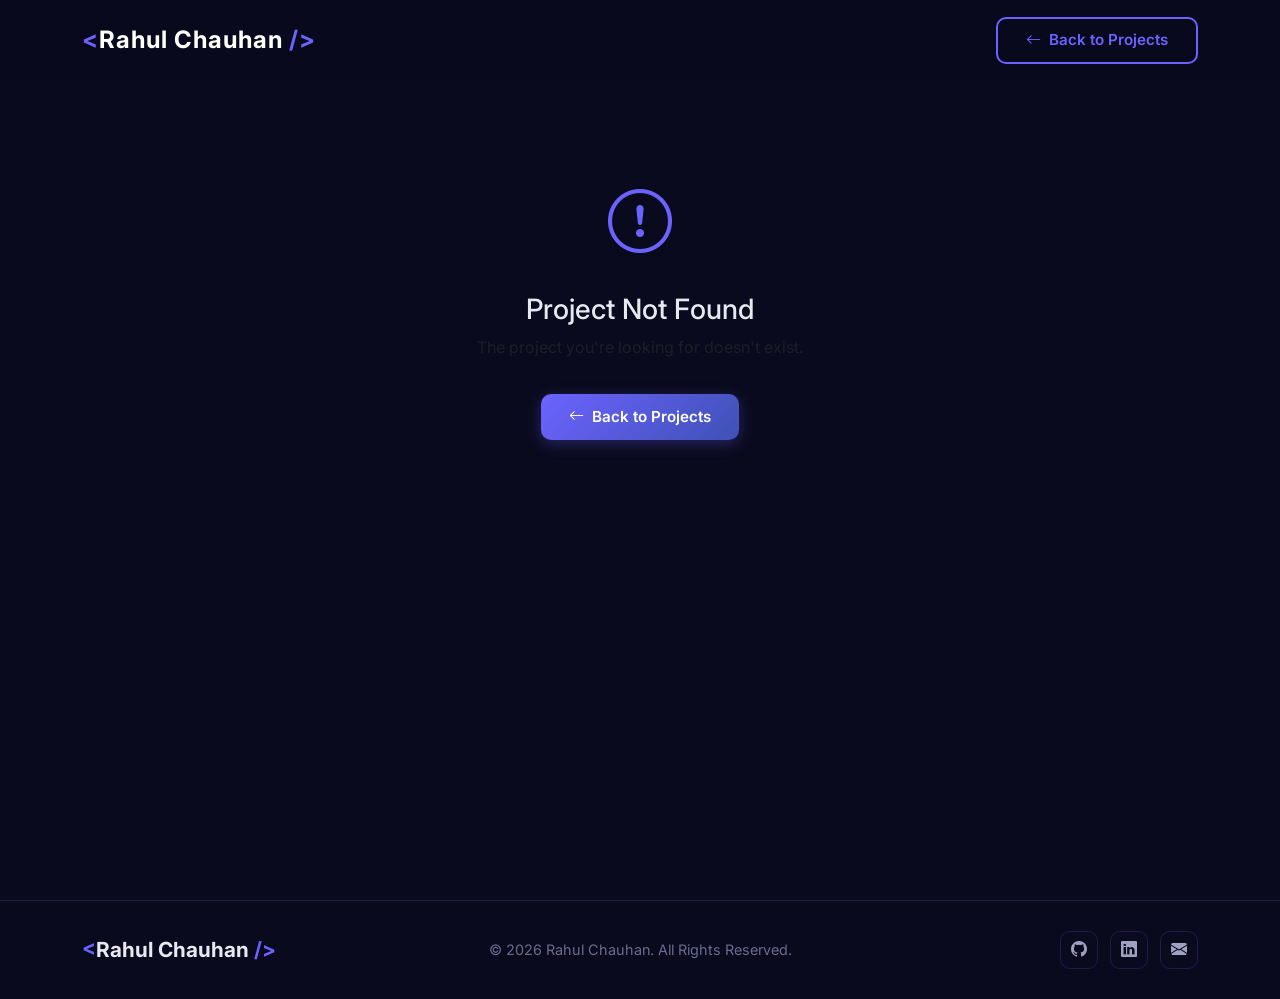
==== project.html @ f1830b11 "Initial commit: Personal portfolio website Full-stack portfolio with hero, about, skills, certificat" ====
<!DOCTYPE html>
<html lang="en">
<head>
    <meta charset="UTF-8">
    <meta name="viewport" content="width=device-width, initial-scale=1.0">
    <meta name="description" content="Project Details - Rahul's Portfolio">
    <title>Project Details | Rahul - Software Professional</title>

    <!-- Bootstrap 5 CSS -->
    <link href="https://cdn.jsdelivr.net/npm/bootstrap@5.3.3/dist/css/bootstrap.min.css" rel="stylesheet">
    <!-- Bootstrap Icons -->
    <link href="https://cdn.jsdelivr.net/npm/bootstrap-icons@1.11.3/font/bootstrap-icons.min.css" rel="stylesheet">
    <!-- Google Fonts -->
    <link href="https://fonts.googleapis.com/css2?family=Inter:wght@300;400;500;600;700;800&family=JetBrains+Mono:wght@400;500&display=swap" rel="stylesheet">
    <!-- AOS -->
    <link href="https://cdn.jsdelivr.net/npm/aos@2.3.4/dist/aos.css" rel="stylesheet">
    <!-- Custom CSS -->
    <link href="css/style.css" rel="stylesheet">
</head>
<body>

    <!-- ===================== NAVBAR ===================== -->
    <nav class="navbar navbar-expand-lg navbar-dark fixed-top" id="mainNav" style="background: rgba(10,10,30,0.95) !important;">
        <div class="container">
            <a class="navbar-brand fw-bold" href="index.html">
                <span class="brand-accent">&lt;</span>Rahul Chauhan<span class="brand-accent"> /&gt;</span>
            </a>
            <a href="index.html#projects" class="btn btn-outline-custom btn-sm ms-auto">
                <i class="bi bi-arrow-left me-2"></i>Back to Projects
            </a>
        </div>
    </nav>

    <!-- ===================== PROJECT DETAIL ===================== -->
    <section class="project-detail-section">
        <div class="container">
            <!-- Loading State -->
            <div id="projectLoading" class="text-center py-5">
                <div class="spinner-border text-primary" role="status">
                    <span class="visually-hidden">Loading...</span>
                </div>
                <p class="mt-3 text-muted">Loading project details...</p>
            </div>

            <!-- Project Content (hidden until loaded) -->
            <div id="projectContent" style="display: none;">
                <!-- Breadcrumb -->
                <nav aria-label="breadcrumb" class="mb-4" data-aos="fade-up">
                    <ol class="breadcrumb custom-breadcrumb">
                        <li class="breadcrumb-item"><a href="index.html">Home</a></li>
                        <li class="breadcrumb-item"><a href="index.html#projects">Projects</a></li>
                        <li class="breadcrumb-item active" id="breadcrumbTitle">Project Name</li>
                    </ol>
                </nav>

                <!-- Project Header -->
                <div class="project-detail-header" data-aos="fade-up">
                    <span class="project-detail-category" id="projectCategory">Category</span>
                    <h1 class="project-detail-title" id="projectTitle">Project Title</h1>
                    <p class="project-detail-short" id="projectShort">Short description</p>
                    <div class="project-detail-actions mt-4">
                        <a href="#" id="githubBtn" class="btn btn-primary-custom me-3" target="_blank" style="display:none;">
                            <i class="bi bi-github me-2"></i>View on GitHub
                        </a>
                        <a href="#" id="liveBtn" class="btn btn-success-custom me-3" target="_blank" style="display:none;">
                            <i class="bi bi-play-circle me-2"></i>Try Live Project
                        </a>
                        <a href="#" id="downloadBtn" class="btn btn-outline-custom" target="_blank" style="display:none;">
                            <i class="bi bi-download me-2"></i>Download Code
                        </a>
                        <a href="#" id="videoBtn" class="btn btn-video-custom" target="_blank" style="display:none;">
                            <i class="bi bi-play-circle me-2"></i>Watch Video
                        </a>
                    </div>
                </div>

                <!-- Project Image -->
                <div class="project-detail-image mt-5" data-aos="fade-up">
                    <img id="projectImage" src="" alt="Project Screenshot" class="img-fluid rounded-3">
                </div>

                <!-- Project Body -->
                <div class="row mt-5">
                    <!-- Main Content -->
                    <div class="col-lg-8" data-aos="fade-right">
                        <div class="project-detail-card">
                            <h3><i class="bi bi-info-circle me-2"></i>About This Project</h3>
                            <p id="projectDescription" class="mt-3">Full description goes here.</p>
                        </div>

                        <div class="project-detail-card mt-4">
                            <h3><i class="bi bi-diagram-3 me-2"></i>Architecture & Workflow</h3>
                            <p id="projectArchitecture" class="mt-3">Architecture description goes here.</p>
                        </div>

                        <!-- Screenshots Gallery -->
                        <div class="project-detail-card mt-4" id="screenshotsSection" style="display:none;">
                            <h3><i class="bi bi-images me-2"></i>Screenshots</h3>
                            <div class="row mt-3" id="screenshotsGrid">
                                <!-- Dynamically populated -->
                            </div>
                        </div>
                    </div>

                    <!-- Sidebar -->
                    <div class="col-lg-4" data-aos="fade-left">
                        <div class="project-detail-sidebar">
                            <h4><i class="bi bi-tools me-2"></i>Tech Stack</h4>
                            <div class="project-tech-list mt-3" id="projectTechStack">
                                <!-- Dynamically populated -->
                            </div>
                        </div>

                        <div class="project-detail-sidebar mt-4">
                            <h4><i class="bi bi-link-45deg me-2"></i>Quick Links</h4>
                            <div class="quick-links mt-3">
                                <a href="#" id="sideGithub" class="quick-link-item" target="_blank" style="display:none;">
                                    <i class="bi bi-github"></i> GitHub Repository
                                </a>
                                <a href="#" id="sideLive" class="quick-link-item" target="_blank" style="display:none;">
                                    <i class="bi bi-globe"></i> Live Demo
                                </a>
                                <a href="#" id="sideVideo" class="quick-link-item" target="_blank" style="display:none;">
                                    <i class="bi bi-play-circle"></i> Watch Video
                                </a>
                                <a href="index.html#projects" class="quick-link-item">
                                    <i class="bi bi-grid"></i> All Projects
                                </a>
                                <a href="index.html#contact" class="quick-link-item">
                                    <i class="bi bi-chat-dots"></i> Discuss This Project
                                </a>
                            </div>
                        </div>
                    </div>
                </div>
            </div>

            <!-- Not Found State -->
            <div id="projectNotFound" style="display: none;" class="text-center py-5">
                <i class="bi bi-exclamation-circle" style="font-size: 4rem; color: var(--accent-color);"></i>
                <h3 class="mt-3">Project Not Found</h3>
                <p class="text-muted">The project you're looking for doesn't exist.</p>
                <a href="index.html#projects" class="btn btn-primary-custom mt-3">
                    <i class="bi bi-arrow-left me-2"></i>Back to Projects
                </a>
            </div>
        </div>
    </section>

    <!-- ===================== FOOTER ===================== -->
    <footer class="footer-section">
        <div class="container">
            <div class="row align-items-center">
                <div class="col-md-4">
                    <a class="footer-brand" href="index.html">
                        <span class="brand-accent">&lt;</span>Rahul Chauhan<span class="brand-accent"> /&gt;</span>
                    </a>
                </div>
                <div class="col-md-4 text-center">
                    <p class="footer-text mb-0">&copy; 2026 Rahul Chauhan. All Rights Reserved.</p>
                </div>
                <div class="col-md-4 text-md-end">
                    <div class="footer-socials">
                        <a href="https://github.com/selftaughtrahul" target="_blank" aria-label="GitHub"><i class="bi bi-github"></i></a>
                        <a href="https://www.linkedin.com/in/rahul-chauhan-it/" target="_blank" aria-label="LinkedIn"><i class="bi bi-linkedin"></i></a>
                        <a href="mailto:rahulkmch22@gmail.com" aria-label="Email"><i class="bi bi-envelope-fill"></i></a>
                    </div>
                </div>
            </div>
        </div>
    </footer>

    <!-- Bootstrap JS -->
    <script src="https://cdn.jsdelivr.net/npm/bootstrap@5.3.3/dist/js/bootstrap.bundle.min.js"></script>
    <!-- AOS JS -->
    <script src="https://cdn.jsdelivr.net/npm/aos@2.3.4/dist/aos.js"></script>
    <!-- Portfolio Data -->
    <script src="data/portfolio-data.js"></script>
    <!-- Custom JS -->
    <script src="js/project-detail.js"></script>
</body>
</html>
---- css/style.css ----
/* ===================== CSS VARIABLES ===================== */
:root {
    --bg-primary: #0a0a1e;
    --bg-secondary: #0f0f2e;
    --bg-card: #161640;
    --bg-card-hover: #1c1c50;
    --text-primary: #e8e8f0;
    --text-secondary: #a0a0c0;
    --text-muted: #6b6b8d;
    --accent-color: #6c63ff;
    --accent-hover: #5a52e0;
    --accent-light: rgba(108, 99, 255, 0.15);
    --accent-glow: rgba(108, 99, 255, 0.4);
    --success-color: #00c853;
    --gradient-primary: linear-gradient(135deg, #6c63ff 0%, #3f51b5 100%);
    --gradient-card: linear-gradient(145deg, #161640 0%, #1a1a4e 100%);
    --border-color: rgba(108, 99, 255, 0.2);
    --shadow-card: 0 8px 32px rgba(0, 0, 0, 0.3);
    --shadow-hover: 0 12px 48px rgba(108, 99, 255, 0.2);
    --font-primary: 'Inter', sans-serif;
    --font-mono: 'JetBrains Mono', monospace;
    --transition: all 0.3s cubic-bezier(0.4, 0, 0.2, 1);
}

/* ===================== BASE STYLES ===================== */
* {
    margin: 0;
    padding: 0;
    box-sizing: border-box;
}

html {
    scroll-behavior: smooth;
    scroll-padding-top: 80px;
}

body {
    font-family: var(--font-primary);
    background-color: var(--bg-primary);
    color: var(--text-primary);
    line-height: 1.7;
    overflow-x: hidden;
}

a {
    color: var(--accent-color);
    text-decoration: none;
    transition: var(--transition);
}

a:hover {
    color: var(--accent-hover);
}

::selection {
    background: var(--accent-color);
    color: #fff;
}

::-webkit-scrollbar {
    width: 8px;
}

::-webkit-scrollbar-track {
    background: var(--bg-primary);
}

::-webkit-scrollbar-thumb {
    background: var(--accent-color);
    border-radius: 4px;
}

/* ===================== NAVBAR ===================== */
#mainNav {
    padding: 15px 0;
    transition: var(--transition);
    background: transparent;
    backdrop-filter: blur(0px);
}

#mainNav.scrolled {
    background: rgba(10, 10, 30, 0.95) !important;
    backdrop-filter: blur(20px);
    padding: 10px 0;
    box-shadow: 0 4px 30px rgba(0, 0, 0, 0.3);
}

.navbar-brand {
    font-size: 1.5rem;
    letter-spacing: 1px;
}

.brand-accent {
    color: var(--accent-color);
}

.nav-link {
    color: var(--text-secondary) !important;
    font-weight: 500;
    font-size: 0.95rem;
    padding: 8px 16px !important;
    margin: 0 2px;
    border-radius: 8px;
    transition: var(--transition);
    position: relative;
}

.nav-link:hover,
.nav-link.active {
    color: var(--accent-color) !important;
    background: var(--accent-light);
}

.navbar-toggler {
    padding: 8px;
}

.navbar-toggler:focus {
    box-shadow: none;
}

/* ===================== HERO SECTION ===================== */
.hero-section {
    min-height: 100vh;
    position: relative;
    background: var(--bg-primary);
    overflow: hidden;
    padding-top: 80px;
}

.hero-section::before {
    content: '';
    position: absolute;
    top: -50%;
    right: -30%;
    width: 80%;
    height: 150%;
    background: radial-gradient(ellipse, rgba(108, 99, 255, 0.08) 0%, transparent 70%);
    pointer-events: none;
}

.hero-section::after {
    content: '';
    position: absolute;
    bottom: -30%;
    left: -20%;
    width: 60%;
    height: 100%;
    background: radial-gradient(ellipse, rgba(63, 81, 181, 0.06) 0%, transparent 70%);
    pointer-events: none;
}

/* Profile Picture */
.hero-profile-pic {
    width: 180px;
    height: 180px;
    margin: 0 auto;
    border-radius: 50%;
    padding: 4px;
    background: var(--gradient-primary);
    box-shadow: 0 0 30px rgba(108, 99, 255, 0.3), 0 0 60px rgba(108, 99, 255, 0.1);
    animation: profileGlow 3s ease-in-out infinite alternate;
}

.hero-profile-pic img {
    width: 100%;
    height: 100%;
    border-radius: 50%;
    object-fit: cover;
    border: 3px solid var(--bg-primary);
    display: block;
}

@keyframes profileGlow {
    0% { box-shadow: 0 0 20px rgba(108, 99, 255, 0.3), 0 0 40px rgba(108, 99, 255, 0.1); }
    100% { box-shadow: 0 0 30px rgba(108, 99, 255, 0.5), 0 0 60px rgba(108, 99, 255, 0.2); }
}

.hero-greeting {
    font-size: 1.1rem;
    color: var(--accent-color);
    font-weight: 500;
    letter-spacing: 2px;
    text-transform: uppercase;
    margin-bottom: 8px;
}

.hero-name {
    font-size: clamp(2.5rem, 6vw, 4.5rem);
    font-weight: 800;
    background: linear-gradient(135deg, #fff 0%, #c0c0e0 100%);
    -webkit-background-clip: text;
    -webkit-text-fill-color: transparent;
    background-clip: text;
    line-height: 1.1;
    margin-bottom: 16px;
}

.hero-titles {
    font-size: 1.3rem;
    color: var(--text-secondary);
    display: flex;
    align-items: center;
    flex-wrap: wrap;
}

.hero-title-dynamic {
    color: var(--accent-color);
    font-weight: 600;
    min-width: 10px;
}

.typing-cursor {
    color: var(--accent-color);
    animation: blink 1s infinite;
    font-weight: 300;
    margin-left: 2px;
}

@keyframes blink {
    0%, 100% { opacity: 1; }
    50% { opacity: 0; }
}

.hero-description {
    font-size: 1.05rem;
    color: var(--text-secondary);
    max-width: 550px;
    line-height: 1.8;
}

/* Buttons */
.btn-primary-custom {
    background: var(--gradient-primary);
    border: none;
    color: #fff;
    padding: 12px 28px;
    border-radius: 10px;
    font-weight: 600;
    font-size: 0.95rem;
    transition: var(--transition);
    box-shadow: 0 4px 15px rgba(108, 99, 255, 0.3);
}

.btn-primary-custom:hover {
    transform: translateY(-2px);
    box-shadow: 0 8px 25px rgba(108, 99, 255, 0.4);
    color: #fff;
}

.btn-success-custom {
    background: linear-gradient(135deg, #00c853 0%, #00a844 100%);
    border: none;
    color: #fff;
    padding: 12px 28px;
    border-radius: 10px;
    font-weight: 600;
    font-size: 0.95rem;
    transition: var(--transition);
    box-shadow: 0 4px 15px rgba(0, 200, 83, 0.3);
}

.btn-success-custom:hover {
    transform: translateY(-2px);
    box-shadow: 0 8px 25px rgba(0, 200, 83, 0.4);
    color: #fff;
}

.btn-outline-custom {
    border: 2px solid var(--accent-color);
    color: var(--accent-color);
    padding: 10px 28px;
    border-radius: 10px;
    font-weight: 600;
    font-size: 0.95rem;
    transition: var(--transition);
    background: transparent;
}

.btn-outline-custom:hover {
    background: var(--accent-color);
    color: #fff;
    transform: translateY(-2px);
}

.btn-video-custom {
    background: linear-gradient(135deg, #ff0044 0%, #cc0036 100%);
    border: none;
    color: #fff;
    padding: 12px 28px;
    border-radius: 10px;
    font-weight: 600;
    font-size: 0.95rem;
    transition: var(--transition);
    box-shadow: 0 4px 15px rgba(255, 0, 68, 0.3);
}

.btn-video-custom:hover {
    transform: translateY(-2px);
    box-shadow: 0 8px 25px rgba(255, 0, 68, 0.4);
    color: #fff;
}

/* Social Icons */
.hero-socials {
    display: flex;
    gap: 12px;
}

.social-icon {
    width: 42px;
    height: 42px;
    border-radius: 10px;
    border: 1px solid var(--border-color);
    display: flex;
    align-items: center;
    justify-content: center;
    color: var(--text-secondary);
    font-size: 1.1rem;
    transition: var(--transition);
}

.social-icon:hover {
    background: var(--accent-color);
    border-color: var(--accent-color);
    color: #fff;
    transform: translateY(-3px);
}

/* Code Window Illustration */
.hero-illustration {
    perspective: 1000px;
}

.code-window {
    background: var(--bg-secondary);
    border-radius: 12px;
    border: 1px solid var(--border-color);
    overflow: hidden;
    box-shadow: var(--shadow-card);
    text-align: left;
    transform: rotateY(-5deg) rotateX(2deg);
    transition: var(--transition);
}

.code-window:hover {
    transform: rotateY(0deg) rotateX(0deg);
    box-shadow: var(--shadow-hover);
}

.code-header {
    background: rgba(255, 255, 255, 0.05);
    padding: 12px 16px;
    display: flex;
    align-items: center;
    gap: 8px;
    border-bottom: 1px solid var(--border-color);
}

.dot {
    width: 12px;
    height: 12px;
    border-radius: 50%;
}

.dot.red { background: #ff5f57; }
.dot.yellow { background: #febc2e; }
.dot.green { background: #28c840; }

.code-filename {
    color: var(--text-muted);
    font-family: var(--font-mono);
    font-size: 0.8rem;
    margin-left: 8px;
}

.code-body {
    padding: 20px;
    margin: 0;
    font-family: var(--font-mono);
    font-size: 0.85rem;
    line-height: 1.8;
    background: transparent;
    border: none;
    color: var(--text-primary);
    overflow-x: auto;
}

.code-keyword { color: #c792ea; }
.code-class { color: #ffcb6b; }
.code-func { color: #82aaff; }
.code-str { color: #c3e88d; }

/* ===================== SECTION COMMON ===================== */
.section-padding {
    padding: 100px 0;
}

.bg-dark-alt {
    background: var(--bg-secondary);
}

.section-header {
    margin-bottom: 20px;
}

.section-title {
    font-size: 2.2rem;
    font-weight: 700;
    position: relative;
    display: inline-block;
}

.section-divider {
    width: 60px;
    height: 4px;
    background: var(--gradient-primary);
    border-radius: 2px;
    margin: 16px auto 0;
}

.section-subtitle {
    color: var(--text-secondary);
    margin-top: 16px;
    font-size: 1.05rem;
}

/* ===================== ABOUT SECTION ===================== */
.about-stats-grid {
    display: grid;
    grid-template-columns: repeat(2, 1fr);
    gap: 20px;
}

.stat-card {
    background: var(--gradient-card);
    border: 1px solid var(--border-color);
    border-radius: 16px;
    padding: 30px 20px;
    text-align: center;
    transition: var(--transition);
}

.stat-card:hover {
    transform: translateY(-5px);
    box-shadow: var(--shadow-hover);
    border-color: var(--accent-color);
}

.stat-icon {
    font-size: 1.8rem;
    color: var(--accent-color);
    margin-bottom: 12px;
}

.stat-number {
    font-size: 2.5rem;
    font-weight: 800;
    color: #fff;
    margin-bottom: 4px;
}

.stat-label {
    color: var(--text-muted);
    font-size: 0.9rem;
    font-weight: 500;
}

.about-subtitle {
    font-size: 1.5rem;
    font-weight: 700;
    margin-bottom: 20px;
    color: #fff;
}

.about-text {
    color: var(--text-secondary);
    font-size: 1rem;
    margin-bottom: 16px;
}

.about-highlights {
    display: grid;
    grid-template-columns: repeat(2, 1fr);
    gap: 12px;
}

.highlight-item {
    color: var(--text-secondary);
    font-size: 0.95rem;
    display: flex;
    align-items: center;
    gap: 8px;
}

.highlight-item i {
    color: var(--accent-color);
    font-size: 1rem;
}

/* ===================== SKILLS SECTION ===================== */
.skill-category-card {
    background: var(--gradient-card);
    border: 1px solid var(--border-color);
    border-radius: 16px;
    padding: 30px;
    text-align: center;
    height: 100%;
    transition: var(--transition);
}

.skill-category-card:hover {
    transform: translateY(-5px);
    box-shadow: var(--shadow-hover);
    border-color: var(--accent-color);
}

.skill-category-icon {
    width: 60px;
    height: 60px;
    background: var(--accent-light);
    border-radius: 14px;
    display: flex;
    align-items: center;
    justify-content: center;
    font-size: 1.5rem;
    color: var(--accent-color);
    margin: 0 auto 16px;
}

.skill-category-title {
    font-size: 1.1rem;
    font-weight: 600;
    margin-bottom: 16px;
}

.skill-tags {
    display: flex;
    flex-wrap: wrap;
    gap: 8px;
    justify-content: center;
}

.skill-tag {
    background: rgba(108, 99, 255, 0.1);
    border: 1px solid rgba(108, 99, 255, 0.2);
    color: var(--accent-color);
    padding: 4px 14px;
    border-radius: 20px;
    font-size: 0.82rem;
    font-weight: 500;
    transition: var(--transition);
}

.skill-tag:hover {
    background: var(--accent-color);
    color: #fff;
}

/* Skill Progress */
.skill-progress-item {
    margin-bottom: 24px;
}

.skill-progress-header {
    display: flex;
    justify-content: space-between;
    margin-bottom: 8px;
    font-weight: 500;
    font-size: 0.95rem;
}

.progress {
    height: 8px;
    background: rgba(108, 99, 255, 0.1);
    border-radius: 4px;
    overflow: hidden;
}

.progress-bar {
    background: var(--gradient-primary);
    border-radius: 4px;
    transition: width 1.5s ease-in-out;
}

/* ===================== PROJECTS SECTION ===================== */
.project-filters {
    display: flex;
    flex-wrap: wrap;
    gap: 10px;
    justify-content: center;
}

.filter-btn {
    background: transparent;
    border: 1px solid var(--border-color);
    color: var(--text-secondary);
    padding: 8px 22px;
    border-radius: 25px;
    font-size: 0.9rem;
    font-weight: 500;
    cursor: pointer;
    transition: var(--transition);
}

.filter-btn:hover,
.filter-btn.active {
    background: var(--accent-color);
    border-color: var(--accent-color);
    color: #fff;
}

/* Project Card */
.project-card {
    background: var(--gradient-card);
    border: 1px solid var(--border-color);
    border-radius: 16px;
    overflow: hidden;
    transition: var(--transition);
    height: 100%;
    display: flex;
    flex-direction: column;
    cursor: pointer;
}

.project-card:hover {
    transform: translateY(-8px);
    box-shadow: var(--shadow-hover);
    border-color: var(--accent-color);
}

.project-card-image {
    width: 100%;
    height: 200px;
    object-fit: cover;
    background: linear-gradient(135deg, var(--bg-card) 0%, rgba(108, 99, 255, 0.1) 100%);
    display: flex;
    align-items: center;
    justify-content: center;
    position: relative;
    overflow: hidden;
}

/* Slideshow container */
.project-slideshow {
    position: relative;
    width: 100%;
    height: 100%;
}

.project-slideshow .slide-img {
    position: absolute;
    inset: 0;
    width: 100%;
    height: 100%;
    object-fit: cover;
    opacity: 0;
    transition: opacity 0.8s ease, transform 0.4s ease;
}

.project-slideshow .slide-img.active {
    opacity: 1;
}

.project-card:hover .project-slideshow .slide-img {
    transform: scale(1.08);
}

/* Slide dots */
.slide-dots {
    position: absolute;
    bottom: 8px;
    left: 50%;
    transform: translateX(-50%);
    display: flex;
    gap: 6px;
    z-index: 3;
}

.slide-dot {
    width: 8px;
    height: 8px;
    border-radius: 50%;
    background: rgba(255, 255, 255, 0.4);
    cursor: pointer;
    transition: all 0.3s ease;
}

.slide-dot.active {
    background: var(--accent-color);
    box-shadow: 0 0 6px var(--accent-color);
    transform: scale(1.3);
}

.slide-dot:hover {
    background: rgba(255, 255, 255, 0.8);
}

/* Single image (no slideshow) */
.project-card-image > img {
    width: 100%;
    height: 100%;
    object-fit: cover;
    transition: transform 0.4s ease;
}

.project-card:hover .project-card-image > img {
    transform: scale(1.08);
}

.project-card-image .placeholder-icon {
    font-size: 3rem;
    color: var(--accent-color);
    opacity: 0.5;
}

.project-card-overlay {
    position: absolute;
    inset: 0;
    background: rgba(108, 99, 255, 0.9);
    display: flex;
    align-items: center;
    justify-content: center;
    opacity: 0;
    transition: var(--transition);
}

.project-card:hover .project-card-overlay {
    opacity: 1;
}

.project-card-overlay span {
    color: #fff;
    font-weight: 600;
    font-size: 1rem;
}

/* Video badge on project card */
.project-video-badge {
    position: absolute;
    top: 12px;
    right: 12px;
    width: 40px;
    height: 40px;
    background: rgba(255, 0, 68, 0.9);
    border-radius: 50%;
    display: flex;
    align-items: center;
    justify-content: center;
    color: #fff;
    font-size: 1.1rem;
    z-index: 5;
    transition: var(--transition);
    box-shadow: 0 4px 12px rgba(255, 0, 68, 0.4);
}

.project-video-badge:hover {
    transform: scale(1.15);
    color: #fff;
    background: rgba(255, 0, 68, 1);
    box-shadow: 0 6px 20px rgba(255, 0, 68, 0.5);
}

.project-card {
    position: relative;
}

.project-card-body {
    padding: 24px;
    flex: 1;
    display: flex;
    flex-direction: column;
}

.project-card-category {
    color: var(--accent-color);
    font-size: 0.8rem;
    font-weight: 600;
    text-transform: uppercase;
    letter-spacing: 1px;
    margin-bottom: 8px;
}

.project-card-title {
    font-size: 1.2rem;
    font-weight: 700;
    margin-bottom: 12px;
    color: #fff;
}

.project-card-desc {
    color: var(--text-secondary);
    font-size: 0.9rem;
    flex: 1;
    margin-bottom: 16px;
}

.project-card-tech {
    display: flex;
    flex-wrap: wrap;
    gap: 6px;
    margin-top: auto;
}

.project-tech-tag {
    background: var(--accent-light);
    color: var(--accent-color);
    padding: 3px 10px;
    border-radius: 6px;
    font-size: 0.75rem;
    font-weight: 500;
}

/* ===================== CERTIFICATIONS SECTION ===================== */
.cert-card {
    background: var(--gradient-card);
    border: 1px solid var(--border-color);
    border-radius: 16px;
    padding: 24px;
    transition: var(--transition);
    height: 100%;
    display: flex;
    align-items: flex-start;
    gap: 20px;
}

.cert-card:hover {
    transform: translateY(-5px);
    box-shadow: var(--shadow-hover);
    border-color: var(--accent-color);
}

.cert-card-link {
    text-decoration: none;
    color: inherit;
    display: block;
    height: 100%;
}

.cert-image {
    width: 56px;
    height: 56px;
    min-width: 56px;
    border-radius: 14px;
    object-fit: cover;
}

.cert-icon {
    width: 56px;
    height: 56px;
    min-width: 56px;
    background: var(--accent-light);
    border-radius: 14px;
    display: flex;
    align-items: center;
    justify-content: center;
    font-size: 1.5rem;
    color: var(--accent-color);
}

.cert-info h5 {
    font-size: 1.05rem;
    font-weight: 600;
    margin-bottom: 4px;
    color: #fff;
}

.cert-info .cert-issuer {
    color: var(--accent-color);
    font-size: 0.85rem;
    font-weight: 500;
    margin-bottom: 6px;
}

.cert-info .cert-date {
    color: var(--text-muted);
    font-size: 0.82rem;
}

.cert-info .cert-id {
    color: var(--text-muted);
    font-size: 0.78rem;
    font-family: var(--font-mono);
}

.cert-link {
    color: var(--accent-color);
    font-size: 0.85rem;
    font-weight: 500;
    display: inline-flex;
    align-items: center;
    gap: 4px;
    margin-top: 8px;
}

.cert-link:hover {
    color: #fff;
}

/* ===================== EXPERIENCE / TIMELINE ===================== */
.timeline {
    position: relative;
    max-width: 1000px;
    margin: 0 auto;
}

.timeline::before {
    content: '';
    position: absolute;
    left: 50%;
    transform: translateX(-50%);
    top: 0;
    bottom: 0;
    width: 2px;
    background: var(--border-color);
}

.timeline-item {
    position: relative;
    margin-bottom: 48px;
    width: 50%;
    padding-right: 40px;
}

.timeline-item:nth-child(even) {
    margin-left: 50%;
    padding-right: 0;
    padding-left: 40px;
}

.timeline-dot {
    position: absolute;
    right: -7px;
    top: 6px;
    width: 14px;
    height: 14px;
    border-radius: 50%;
    background: var(--accent-color);
    border: 3px solid var(--bg-primary);
    box-shadow: 0 0 0 3px var(--accent-color);
    z-index: 1;
}

.timeline-item:nth-child(even) .timeline-dot {
    right: auto;
    left: -7px;
}

.timeline-year-badge {
    position: absolute;
    top: 4px;
    right: -72px;
    background: var(--accent-color);
    color: #fff;
    font-size: 0.75rem;
    font-weight: 700;
    padding: 2px 10px;
    border-radius: 12px;
    z-index: 2;
    white-space: nowrap;
}

.timeline-item:nth-child(even) .timeline-year-badge {
    right: auto;
    left: -72px;
}

.timeline-content {
    background: var(--gradient-card);
    border: 1px solid var(--border-color);
    border-radius: 16px;
    padding: 28px;
    transition: var(--transition);
}

.timeline-content:hover {
    border-color: var(--accent-color);
    box-shadow: var(--shadow-hover);
}

.timeline-header {
    display: flex;
    justify-content: space-between;
    align-items: flex-start;
    flex-wrap: wrap;
    gap: 8px;
    margin-bottom: 8px;
}

.timeline-title {
    font-size: 1.2rem;
    font-weight: 700;
    color: #fff;
}

.timeline-company {
    color: var(--accent-color);
    font-weight: 600;
    font-size: 0.95rem;
}

.timeline-date {
    color: var(--text-muted);
    font-size: 0.88rem;
    display: inline-block;
    margin-bottom: 12px;
}

.timeline-description {
    color: var(--text-secondary);
    font-size: 0.95rem;
    margin-bottom: 16px;
}

.timeline-tech {
    display: flex;
    flex-wrap: wrap;
    gap: 8px;
    margin-bottom: 16px;
}

.tech-badge {
    background: var(--accent-light);
    color: var(--accent-color);
    padding: 4px 12px;
    border-radius: 6px;
    font-size: 0.8rem;
    font-weight: 500;
}

.timeline-achievements {
    list-style: none;
    padding: 0;
    margin: 0;
}

.timeline-achievements li {
    color: var(--text-secondary);
    font-size: 0.9rem;
    padding: 4px 0;
    padding-left: 20px;
    position: relative;
}

.timeline-achievements li::before {
    content: '\F26A';
    font-family: 'bootstrap-icons';
    position: absolute;
    left: 0;
    color: var(--accent-color);
    font-size: 0.7rem;
}

/* ===================== CONTACT SECTION ===================== */
.contact-info-card {
    background: var(--gradient-card);
    border: 1px solid var(--border-color);
    border-radius: 16px;
    padding: 36px;
    height: 100%;
}

.contact-info-title {
    font-size: 1.5rem;
    font-weight: 700;
    margin-bottom: 12px;
    color: #fff;
}

.contact-info-text {
    color: var(--text-secondary);
    margin-bottom: 28px;
}

.contact-details {
    display: flex;
    flex-direction: column;
    gap: 20px;
}

.contact-detail-item {
    display: flex;
    align-items: flex-start;
    gap: 16px;
}

.contact-icon {
    width: 44px;
    height: 44px;
    min-width: 44px;
    background: var(--accent-light);
    border-radius: 12px;
    display: flex;
    align-items: center;
    justify-content: center;
    font-size: 1.1rem;
    color: var(--accent-color);
}

.contact-detail-item h6 {
    font-size: 0.85rem;
    font-weight: 600;
    margin-bottom: 2px;
    color: var(--text-muted);
}

.contact-detail-item a,
.contact-detail-item p {
    color: var(--text-primary);
    font-size: 0.95rem;
    margin: 0;
}

.contact-detail-item a:hover {
    color: var(--accent-color);
}

/* Contact Form */
.contact-form-card {
    background: var(--gradient-card);
    border: 1px solid var(--border-color);
    border-radius: 16px;
    padding: 36px;
}

.form-label {
    color: var(--text-secondary);
    font-weight: 500;
    font-size: 0.9rem;
    margin-bottom: 6px;
}

.custom-input {
    background: rgba(255, 255, 255, 0.03);
    border: 1px solid var(--border-color);
    color: var(--text-primary);
    border-radius: 10px;
    padding: 12px 16px;
    font-family: var(--font-primary);
    transition: var(--transition);
}

.custom-input:focus {
    background: rgba(255, 255, 255, 0.05);
    border-color: var(--accent-color);
    color: var(--text-primary);
    box-shadow: 0 0 0 3px rgba(108, 99, 255, 0.15);
}

.custom-input::placeholder {
    color: var(--text-muted);
}

/* ===================== FOOTER ===================== */
.footer-section {
    background: var(--bg-primary);
    border-top: 1px solid var(--border-color);
    padding: 30px 0;
}

.footer-brand {
    color: var(--text-primary);
    font-size: 1.3rem;
    font-weight: 700;
    text-decoration: none;
}

.footer-text {
    color: var(--text-muted);
    font-size: 0.9rem;
}

.footer-socials {
    display: flex;
    gap: 12px;
    justify-content: flex-end;
}

.footer-socials a {
    width: 38px;
    height: 38px;
    border-radius: 10px;
    border: 1px solid var(--border-color);
    display: flex;
    align-items: center;
    justify-content: center;
    color: var(--text-secondary);
    transition: var(--transition);
}

.footer-socials a:hover {
    background: var(--accent-color);
    border-color: var(--accent-color);
    color: #fff;
}

/* Back to Top */
.back-to-top {
    position: fixed;
    bottom: 30px;
    right: 30px;
    width: 44px;
    height: 44px;
    background: var(--accent-color);
    border-radius: 12px;
    display: flex;
    align-items: center;
    justify-content: center;
    color: #fff;
    font-size: 1.2rem;
    opacity: 0;
    visibility: hidden;
    transition: var(--transition);
    z-index: 999;
    box-shadow: 0 4px 15px rgba(108, 99, 255, 0.4);
}

.back-to-top.visible {
    opacity: 1;
    visibility: visible;
}

.back-to-top:hover {
    transform: translateY(-3px);
    color: #fff;
}

/* ===================== PROJECT DETAIL PAGE ===================== */
.project-detail-section {
    padding: 120px 0 80px;
    min-height: 100vh;
}

.custom-breadcrumb {
    background: transparent;
    padding: 0;
}

.custom-breadcrumb .breadcrumb-item a {
    color: var(--text-muted);
}

.custom-breadcrumb .breadcrumb-item a:hover {
    color: var(--accent-color);
}

.custom-breadcrumb .breadcrumb-item.active {
    color: var(--text-secondary);
}

.custom-breadcrumb .breadcrumb-item + .breadcrumb-item::before {
    color: var(--text-muted);
}

.project-detail-category {
    display: inline-block;
    background: var(--accent-light);
    color: var(--accent-color);
    padding: 4px 16px;
    border-radius: 20px;
    font-size: 0.85rem;
    font-weight: 600;
    margin-bottom: 16px;
}

.project-detail-title {
    font-size: 2.5rem;
    font-weight: 800;
    color: #fff;
    line-height: 1.2;
}

.project-detail-short {
    color: var(--text-secondary);
    font-size: 1.1rem;
    margin-top: 12px;
    max-width: 700px;
}

.project-detail-image img {
    border: 1px solid var(--border-color);
    box-shadow: var(--shadow-card);
}

.project-detail-card {
    background: var(--gradient-card);
    border: 1px solid var(--border-color);
    border-radius: 16px;
    padding: 32px;
}

.project-detail-card h3 {
    font-size: 1.3rem;
    font-weight: 700;
    color: #fff;
}

.project-detail-card h3 i {
    color: var(--accent-color);
}

.project-detail-card p {
    color: var(--text-secondary);
    line-height: 1.8;
}

.project-detail-sidebar {
    background: var(--gradient-card);
    border: 1px solid var(--border-color);
    border-radius: 16px;
    padding: 28px;
}

.project-detail-sidebar h4 {
    font-size: 1.1rem;
    font-weight: 700;
    color: #fff;
}

.project-detail-sidebar h4 i {
    color: var(--accent-color);
}

.project-tech-list {
    display: flex;
    flex-direction: column;
    gap: 8px;
}

.project-tech-list .tech-item {
    display: flex;
    align-items: center;
    gap: 10px;
    padding: 8px 14px;
    background: rgba(108, 99, 255, 0.08);
    border-radius: 8px;
    color: var(--text-primary);
    font-size: 0.9rem;
    font-weight: 500;
}

.project-tech-list .tech-item i {
    color: var(--accent-color);
}

.quick-links {
    display: flex;
    flex-direction: column;
    gap: 8px;
}

.quick-link-item {
    display: flex;
    align-items: center;
    gap: 10px;
    padding: 10px 14px;
    border-radius: 8px;
    color: var(--text-secondary);
    font-size: 0.9rem;
    font-weight: 500;
    transition: var(--transition);
}

.quick-link-item:hover {
    background: var(--accent-light);
    color: var(--accent-color);
}

.quick-link-item i {
    font-size: 1rem;
}

/* ===================== RESPONSIVE ===================== */
@media (max-width: 991px) {
    .hero-section {
        text-align: center;
    }

    .hero-description {
        margin: 0 auto;
    }

    .hero-buttons {
        justify-content: center;
        display: flex;
        flex-wrap: wrap;
    }

    .hero-socials {
        justify-content: center;
    }

    .hero-illustration {
        margin-top: 48px;
    }

    .code-window {
        transform: none;
        max-width: 400px;
        margin: 0 auto;
    }

    .about-stats-grid {
        margin-bottom: 40px;
    }

    .about-highlights {
        grid-template-columns: 1fr;
    }

    .timeline::before {
        left: 15px;
        transform: none;
    }

    .timeline-item {
        width: 100%;
        padding-left: 40px;
        padding-right: 0;
    }

    .timeline-item:nth-child(even) {
        margin-left: 0;
        padding-left: 40px;
        padding-right: 0;
    }

    .timeline-dot {
        left: 8px;
        right: auto;
    }

    .timeline-item:nth-child(even) .timeline-dot {
        left: 8px;
        right: auto;
    }

    .timeline-year-badge {
        position: static;
        display: inline-block;
        margin-bottom: 8px;
    }

    .timeline-item:nth-child(even) .timeline-year-badge {
        right: auto;
        left: auto;
    }

    .contact-info-card {
        margin-bottom: 30px;
    }
}

@media (max-width: 767px) {
    .section-padding {
        padding: 60px 0;
    }

    .section-title {
        font-size: 1.8rem;
    }

    .hero-name {
        font-size: 2.5rem;
    }

    .hero-titles {
        font-size: 1rem;
        justify-content: center;
    }

    .project-detail-title {
        font-size: 1.8rem;
    }

    .project-detail-actions {
        display: flex;
        flex-direction: column;
        gap: 10px;
    }

    .project-detail-actions .btn {
        width: 100%;
    }

    .footer-section .row {
        text-align: center;
    }

    .footer-socials {
        justify-content: center;
        margin-top: 16px;
    }

    .stat-number {
        font-size: 2rem;
    }
}

/* ===================== ANIMATIONS ===================== */
@keyframes fadeInUp {
    from {
        opacity: 0;
        transform: translateY(30px);
    }
    to {
        opacity: 1;
        transform: translateY(0);
    }
}

.project-card {
    animation: fadeInUp 0.5s ease forwards;
}

/* Particle-like floating dots in hero */
.hero-bg-particles {
    position: absolute;
    inset: 0;
    overflow: hidden;
    pointer-events: none;
}

.particle {
    position: absolute;
    width: 4px;
    height: 4px;
    background: var(--accent-color);
    border-radius: 50%;
    opacity: 0.3;
    animation: float linear infinite;
}

@keyframes float {
    0% {
        transform: translateY(100vh) rotate(0deg);
        opacity: 0;
    }
    10% {
        opacity: 0.3;
    }
    90% {
        opacity: 0.3;
    }
    100% {
        transform: translateY(-100px) rotate(720deg);
        opacity: 0;
    }
}
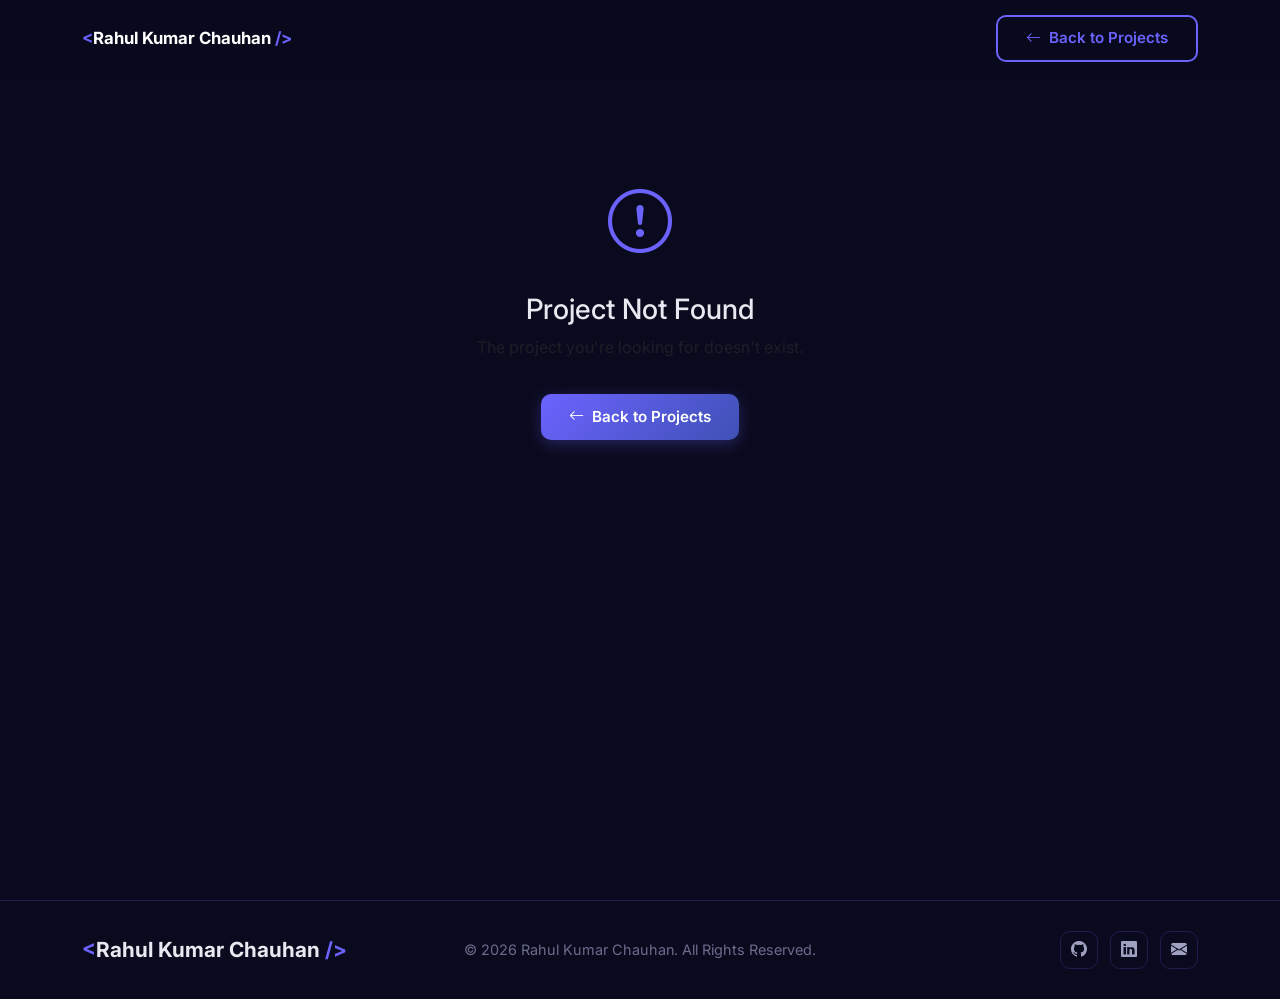
==== commit 2b9f26d5: "Align the portfolio with the latest GenAI resume. Co-authored-by: Cursor <cursoragent@cursor.com>" ====
--- a/project.html
+++ b/project.html
@@ -23,7 +23,7 @@
     <nav class="navbar navbar-expand-lg navbar-dark fixed-top" id="mainNav" style="background: rgba(10,10,30,0.95) !important;">
         <div class="container">
             <a class="navbar-brand fw-bold" href="index.html">
-                <span class="brand-accent">&lt;</span>Rahul Chauhan<span class="brand-accent"> /&gt;</span>
+                <span class="brand-accent">&lt;</span>Rahul Kumar Chauhan<span class="brand-accent"> /&gt;</span>
             </a>
             <a href="index.html#projects" class="btn btn-outline-custom btn-sm ms-auto">
                 <i class="bi bi-arrow-left me-2"></i>Back to Projects
@@ -57,6 +57,7 @@
                 <div class="project-detail-header" data-aos="fade-up">
                     <span class="project-detail-category" id="projectCategory">Category</span>
                     <h1 class="project-detail-title" id="projectTitle">Project Title</h1>
+                    <p class="project-detail-context" id="projectContext" style="display:none;"></p>
                     <p class="project-detail-short" id="projectShort">Short description</p>
                     <div class="project-detail-actions mt-4">
                         <a href="#" id="githubBtn" class="btn btn-primary-custom me-3" target="_blank" style="display:none;">
@@ -86,6 +87,13 @@
                         <div class="project-detail-card">
                             <h3><i class="bi bi-info-circle me-2"></i>About This Project</h3>
                             <p id="projectDescription" class="mt-3">Full description goes here.</p>
+                        </div>
+
+                        <div class="project-detail-card mt-4" id="highlightsSection" style="display:none;">
+                            <h3><i class="bi bi-lightning-charge me-2"></i>Key Highlights</h3>
+                            <ul class="project-highlight-list mt-3" id="projectHighlights">
+                                <!-- Dynamically populated -->
+                            </ul>
                         </div>
 
                         <div class="project-detail-card mt-4">
@@ -153,11 +161,11 @@
             <div class="row align-items-center">
                 <div class="col-md-4">
                     <a class="footer-brand" href="index.html">
-                        <span class="brand-accent">&lt;</span>Rahul Chauhan<span class="brand-accent"> /&gt;</span>
+                        <span class="brand-accent">&lt;</span>Rahul Kumar Chauhan<span class="brand-accent"> /&gt;</span>
                     </a>
                 </div>
                 <div class="col-md-4 text-center">
-                    <p class="footer-text mb-0">&copy; 2026 Rahul Chauhan. All Rights Reserved.</p>
+                    <p class="footer-text mb-0">&copy; 2026 Rahul Kumar Chauhan. All Rights Reserved.</p>
                 </div>
                 <div class="col-md-4 text-md-end">
                     <div class="footer-socials">
--- a/css/style.css
+++ b/css/style.css
@@ -897,72 +897,96 @@
     color: #fff;
 }
 
-/* ===================== EXPERIENCE / TIMELINE ===================== */
-.timeline {
+/* ===================== EXPERIENCE / ROADMAP ===================== */
+.roadmap {
     position: relative;
-    max-width: 1000px;
-    margin: 0 auto;
-}
-
-.timeline::before {
+    display: grid;
+    grid-auto-flow: column;
+    grid-auto-columns: 1fr;
+    gap: 26px;
+    align-items: stretch;
+}
+
+/* The road itself, fading out at both ends */
+.roadmap::before {
     content: '';
     position: absolute;
-    left: 50%;
-    transform: translateX(-50%);
-    top: 0;
-    bottom: 0;
-    width: 2px;
-    background: var(--border-color);
-}
-
-.timeline-item {
+    top: 13px;
+    left: 0;
+    right: 0;
+    height: 2px;
+    background: linear-gradient(90deg, transparent, var(--border-color) 10%, var(--accent-color) 90%, transparent);
+}
+
+.roadmap-item {
     position: relative;
-    margin-bottom: 48px;
-    width: 50%;
-    padding-right: 40px;
-}
-
-.timeline-item:nth-child(even) {
-    margin-left: 50%;
-    padding-right: 0;
-    padding-left: 40px;
-}
-
-.timeline-dot {
-    position: absolute;
-    right: -7px;
-    top: 6px;
-    width: 14px;
-    height: 14px;
+    display: flex;
+    flex-direction: column;
+}
+
+.roadmap-node {
+    display: flex;
+    align-items: center;
+    justify-content: center;
+    height: 28px;
+}
+
+.roadmap-dot {
+    width: 16px;
+    height: 16px;
     border-radius: 50%;
+    background: var(--bg-primary);
+    border: 3px solid var(--accent-color);
+    box-shadow: 0 0 0 5px rgba(108, 99, 255, 0.12);
+}
+
+.roadmap-item.is-current .roadmap-dot {
     background: var(--accent-color);
-    border: 3px solid var(--bg-primary);
-    box-shadow: 0 0 0 3px var(--accent-color);
-    z-index: 1;
-}
-
-.timeline-item:nth-child(even) .timeline-dot {
-    right: auto;
-    left: -7px;
-}
-
-.timeline-year-badge {
-    position: absolute;
-    top: 4px;
-    right: -72px;
-    background: var(--accent-color);
-    color: #fff;
-    font-size: 0.75rem;
+    animation: roadmapPulse 2s infinite;
+}
+
+@keyframes roadmapPulse {
+    0% { box-shadow: 0 0 0 0 rgba(108, 99, 255, 0.5); }
+    70% { box-shadow: 0 0 0 14px rgba(108, 99, 255, 0); }
+    100% { box-shadow: 0 0 0 0 rgba(108, 99, 255, 0); }
+}
+
+.roadmap-stop {
+    display: flex;
+    align-items: center;
+    justify-content: center;
+    gap: 8px;
+    margin: 12px 0 18px;
+}
+
+.roadmap-year {
+    font-family: var(--font-mono);
+    font-size: 0.95rem;
     font-weight: 700;
-    padding: 2px 10px;
-    border-radius: 12px;
-    z-index: 2;
-    white-space: nowrap;
-}
-
-.timeline-item:nth-child(even) .timeline-year-badge {
-    right: auto;
-    left: -72px;
+    letter-spacing: 1px;
+    color: var(--accent-color);
+}
+
+.roadmap-current-pill {
+    padding: 3px 11px;
+    border-radius: 20px;
+    font-size: 0.66rem;
+    font-weight: 700;
+    text-transform: uppercase;
+    letter-spacing: 0.6px;
+    color: #7bf2a8;
+    background: rgba(0, 200, 83, 0.12);
+    border: 1px solid rgba(0, 200, 83, 0.32);
+}
+
+.roadmap-card {
+    flex: 1;
+    padding: 24px;
+}
+
+.roadmap-item.is-current .roadmap-card {
+    border-color: var(--accent-color);
+    box-shadow: 0 0 26px rgba(108, 99, 255, 0.12);
 }
 
 .timeline-content {
@@ -1371,6 +1395,24 @@
 }
 
 /* ===================== RESPONSIVE ===================== */
+@media (min-width: 992px) and (max-width: 1399px) {
+    .navbar-brand {
+        font-size: 1.05rem;
+        letter-spacing: 0;
+    }
+
+    .nav-link {
+        font-size: 0.82rem;
+        padding: 6px 8px !important;
+        margin: 0;
+    }
+
+    .btn-nav-cta {
+        padding: 6px 12px;
+        font-size: 0.8rem;
+    }
+}
+
 @media (max-width: 991px) {
     .hero-section {
         text-align: center;
@@ -1408,42 +1450,38 @@
         grid-template-columns: 1fr;
     }
 
-    .timeline::before {
-        left: 15px;
-        transform: none;
-    }
-
-    .timeline-item {
-        width: 100%;
-        padding-left: 40px;
-        padding-right: 0;
-    }
-
-    .timeline-item:nth-child(even) {
-        margin-left: 0;
-        padding-left: 40px;
-        padding-right: 0;
-    }
-
-    .timeline-dot {
-        left: 8px;
+    /* Roadmap turns into a vertical rail so cards stay readable */
+    .roadmap {
+        grid-auto-flow: row;
+        grid-auto-columns: auto;
+        gap: 0;
+        padding-left: 34px;
+    }
+
+    .roadmap::before {
+        top: 0;
+        bottom: 0;
+        left: 7px;
         right: auto;
-    }
-
-    .timeline-item:nth-child(even) .timeline-dot {
-        left: 8px;
-        right: auto;
-    }
-
-    .timeline-year-badge {
-        position: static;
-        display: inline-block;
-        margin-bottom: 8px;
-    }
-
-    .timeline-item:nth-child(even) .timeline-year-badge {
-        right: auto;
-        left: auto;
+        width: 2px;
+        height: auto;
+        background: linear-gradient(180deg, transparent, var(--border-color) 6%, var(--accent-color) 94%, transparent);
+    }
+
+    .roadmap-item {
+        margin-bottom: 34px;
+    }
+
+    .roadmap-node {
+        position: absolute;
+        left: -34px;
+        top: 2px;
+        height: auto;
+    }
+
+    .roadmap-stop {
+        justify-content: flex-start;
+        margin: 0 0 12px;
     }
 
     .contact-info-card {
@@ -1547,3 +1585,419 @@
         opacity: 0;
     }
 }
+
+/* ===================== SCROLL PROGRESS ===================== */
+.scroll-progress {
+    position: fixed;
+    top: 0;
+    left: 0;
+    height: 3px;
+    width: 0;
+    background: linear-gradient(90deg, var(--accent-color) 0%, #00e5ff 100%);
+    box-shadow: 0 0 12px var(--accent-glow);
+    z-index: 2000;
+    transition: width 0.1s linear;
+}
+
+/* ===================== NAVBAR CTA ===================== */
+.btn-nav-cta {
+    background: var(--gradient-primary);
+    color: #fff;
+    padding: 8px 20px;
+    border-radius: 25px;
+    font-size: 0.88rem;
+    font-weight: 600;
+    white-space: nowrap;
+    transition: var(--transition);
+    box-shadow: 0 4px 14px rgba(108, 99, 255, 0.3);
+}
+
+.btn-nav-cta:hover {
+    color: #fff;
+    transform: translateY(-2px);
+    box-shadow: 0 8px 22px rgba(108, 99, 255, 0.45);
+}
+
+/* ===================== HERO ENHANCEMENTS ===================== */
+.hero-name {
+    background: linear-gradient(115deg, #ffffff 0%, #d5d2ff 45%, var(--accent-color) 100%);
+    -webkit-background-clip: text;
+    background-clip: text;
+    letter-spacing: -1px;
+}
+
+.hero-glow {
+    position: absolute;
+    border-radius: 50%;
+    filter: blur(90px);
+    pointer-events: none;
+    z-index: 0;
+}
+
+.hero-glow-1 {
+    width: 380px;
+    height: 380px;
+    top: 12%;
+    right: 6%;
+    background: rgba(108, 99, 255, 0.22);
+    animation: heroGlowDrift 14s ease-in-out infinite alternate;
+}
+
+.hero-glow-2 {
+    width: 300px;
+    height: 300px;
+    bottom: 8%;
+    left: 2%;
+    background: rgba(0, 200, 255, 0.12);
+    animation: heroGlowDrift 18s ease-in-out infinite alternate-reverse;
+}
+
+@keyframes heroGlowDrift {
+    0% { transform: translate3d(0, 0, 0) scale(1); }
+    100% { transform: translate3d(-30px, 40px, 0) scale(1.15); }
+}
+
+/* Availability pill */
+.availability-pill {
+    display: inline-flex;
+    align-items: center;
+    gap: 10px;
+    padding: 7px 16px 7px 14px;
+    margin-bottom: 20px;
+    border: 1px solid rgba(0, 200, 83, 0.35);
+    background: rgba(0, 200, 83, 0.08);
+    border-radius: 30px;
+    font-size: 0.85rem;
+    font-weight: 500;
+    color: #7bf2a8;
+    backdrop-filter: blur(6px);
+}
+
+.availability-dot {
+    width: 8px;
+    height: 8px;
+    border-radius: 50%;
+    background: var(--success-color);
+    box-shadow: 0 0 0 0 rgba(0, 200, 83, 0.7);
+    animation: availabilityPulse 2s infinite;
+}
+
+@keyframes availabilityPulse {
+    0% { box-shadow: 0 0 0 0 rgba(0, 200, 83, 0.6); }
+    70% { box-shadow: 0 0 0 10px rgba(0, 200, 83, 0); }
+    100% { box-shadow: 0 0 0 0 rgba(0, 200, 83, 0); }
+}
+
+/* Hero trust badges */
+.hero-badges {
+    display: flex;
+    flex-wrap: wrap;
+    gap: 10px;
+}
+
+.hero-badge {
+    display: inline-flex;
+    align-items: center;
+    gap: 8px;
+    padding: 8px 16px;
+    border: 1px solid var(--border-color);
+    background: rgba(22, 22, 64, 0.6);
+    border-radius: 10px;
+    font-size: 0.85rem;
+    font-weight: 500;
+    color: var(--text-secondary);
+    backdrop-filter: blur(6px);
+    transition: var(--transition);
+}
+
+.hero-badge:hover {
+    border-color: var(--accent-color);
+    color: var(--text-primary);
+    transform: translateY(-2px);
+}
+
+.hero-badge i {
+    color: var(--accent-color);
+}
+
+/* Scroll hint */
+.hero-scroll-hint {
+    position: absolute;
+    bottom: 28px;
+    left: 50%;
+    transform: translateX(-50%);
+    z-index: 2;
+    opacity: 0.6;
+    transition: var(--transition);
+}
+
+.hero-scroll-hint:hover {
+    opacity: 1;
+}
+
+.hero-scroll-hint .mouse {
+    display: block;
+    width: 24px;
+    height: 38px;
+    border: 2px solid var(--accent-color);
+    border-radius: 14px;
+    position: relative;
+}
+
+.hero-scroll-hint .mouse::before {
+    content: '';
+    position: absolute;
+    top: 7px;
+    left: 50%;
+    width: 3px;
+    height: 7px;
+    margin-left: -1.5px;
+    background: var(--accent-color);
+    border-radius: 2px;
+    animation: scrollWheel 1.8s ease-in-out infinite;
+}
+
+@keyframes scrollWheel {
+    0% { transform: translateY(0); opacity: 1; }
+    70% { transform: translateY(14px); opacity: 0; }
+    100% { transform: translateY(0); opacity: 0; }
+}
+
+/* Trailing whitespace in the prefix span collapses, so space it explicitly */
+.hero-title-static {
+    margin-right: 8px;
+}
+
+/* ===================== TECH MARQUEE ===================== */
+.tech-marquee {
+    position: relative;
+    overflow: hidden;
+    padding: 18px 0;
+    background: var(--bg-secondary);
+    border-top: 1px solid var(--border-color);
+    border-bottom: 1px solid var(--border-color);
+    mask-image: linear-gradient(90deg, transparent, #000 12%, #000 88%, transparent);
+    -webkit-mask-image: linear-gradient(90deg, transparent, #000 12%, #000 88%, transparent);
+}
+
+.tech-marquee-track {
+    display: flex;
+    gap: 14px;
+    width: max-content;
+    animation: marqueeScroll 34s linear infinite;
+}
+
+.tech-marquee:hover .tech-marquee-track {
+    animation-play-state: paused;
+}
+
+.marquee-chip {
+    flex: 0 0 auto;
+    padding: 8px 20px;
+    border: 1px solid var(--border-color);
+    border-radius: 25px;
+    background: var(--bg-card);
+    color: var(--text-secondary);
+    font-family: var(--font-mono);
+    font-size: 0.85rem;
+    white-space: nowrap;
+}
+
+@keyframes marqueeScroll {
+    from { transform: translateX(0); }
+    to { transform: translateX(-50%); }
+}
+
+/* ===================== PROJECT CARD COVER ===================== */
+.project-cover-img {
+    width: 100%;
+    height: 100%;
+    object-fit: cover;
+    transition: transform 0.5s ease;
+}
+
+.project-card:hover .project-cover-img {
+    transform: scale(1.07);
+}
+
+.project-pro-ribbon {
+    position: absolute;
+    top: 14px;
+    left: 14px;
+    z-index: 3;
+    padding: 5px 12px;
+    border-radius: 20px;
+    font-size: 0.72rem;
+    font-weight: 600;
+    letter-spacing: 0.4px;
+    color: #fff;
+    background: rgba(10, 10, 30, 0.82);
+    border: 1px solid var(--accent-color);
+    backdrop-filter: blur(6px);
+}
+
+/* ===================== EDUCATION SECTION ===================== */
+.education-card {
+    display: flex;
+    gap: 20px;
+    align-items: flex-start;
+    height: 100%;
+    padding: 28px;
+    background: var(--gradient-card);
+    border: 1px solid var(--border-color);
+    border-radius: 16px;
+    transition: var(--transition);
+}
+
+.education-card:hover {
+    transform: translateY(-6px);
+    border-color: var(--accent-color);
+    box-shadow: var(--shadow-hover);
+}
+
+.education-icon {
+    flex: 0 0 auto;
+    width: 54px;
+    height: 54px;
+    display: flex;
+    align-items: center;
+    justify-content: center;
+    border-radius: 14px;
+    background: var(--accent-light);
+    color: var(--accent-color);
+    font-size: 1.5rem;
+}
+
+.education-info h5 {
+    color: var(--text-primary);
+    font-size: 1.1rem;
+    font-weight: 600;
+    margin-bottom: 6px;
+}
+
+.education-institution {
+    color: var(--text-secondary);
+    font-size: 0.95rem;
+    margin-bottom: 10px;
+}
+
+.education-date {
+    display: inline-block;
+    margin-right: 8px;
+    color: var(--text-muted);
+    font-size: 0.85rem;
+    font-family: var(--font-mono);
+}
+
+.education-status {
+    display: inline-block;
+    padding: 3px 12px;
+    border-radius: 20px;
+    font-size: 0.72rem;
+    font-weight: 600;
+    letter-spacing: 0.3px;
+}
+
+.education-status.status-ongoing {
+    background: rgba(108, 99, 255, 0.15);
+    border: 1px solid var(--border-color);
+    color: var(--accent-color);
+}
+
+.education-status.status-completed {
+    background: rgba(0, 200, 83, 0.12);
+    border: 1px solid rgba(0, 200, 83, 0.3);
+    color: #7bf2a8;
+}
+
+/* ===================== TIMELINE META ===================== */
+.timeline-meta {
+    display: flex;
+    flex-wrap: wrap;
+    gap: 8px 18px;
+    margin-bottom: 6px;
+}
+
+/* ===================== PROJECT DETAIL ADDITIONS ===================== */
+.project-detail-context {
+    display: inline-flex;
+    align-items: center;
+    margin-bottom: 14px;
+    padding: 6px 16px;
+    border: 1px solid var(--border-color);
+    border-radius: 25px;
+    background: var(--accent-light);
+    color: var(--accent-color);
+    font-size: 0.85rem;
+    font-weight: 500;
+}
+
+.project-highlight-list {
+    list-style: none;
+    padding: 0;
+    margin: 0;
+}
+
+.project-highlight-list li {
+    position: relative;
+    padding-left: 32px;
+    margin-bottom: 14px;
+    color: var(--text-secondary);
+    line-height: 1.7;
+}
+
+.project-highlight-list li::before {
+    content: '\F26B';
+    font-family: 'bootstrap-icons';
+    position: absolute;
+    left: 0;
+    top: 1px;
+    color: var(--success-color);
+    font-size: 1.05rem;
+}
+
+/* ===================== RESPONSIVE (NEW COMPONENTS) ===================== */
+@media (max-width: 991px) {
+    .nav-cta-wrap {
+        margin-top: 14px;
+        padding-bottom: 6px;
+    }
+
+    .hero-scroll-hint {
+        display: none;
+    }
+}
+
+@media (max-width: 767px) {
+    .availability-pill {
+        font-size: 0.78rem;
+    }
+
+    .hero-badge {
+        font-size: 0.78rem;
+        padding: 7px 13px;
+    }
+
+    .education-card {
+        flex-direction: column;
+        gap: 14px;
+        padding: 22px;
+    }
+
+    .marquee-chip {
+        font-size: 0.78rem;
+        padding: 7px 16px;
+    }
+}
+
+/* ===================== MOTION PREFERENCES ===================== */
+@media (prefers-reduced-motion: reduce) {
+    .tech-marquee-track,
+    .availability-dot,
+    .hero-glow,
+    .hero-scroll-hint .mouse::before,
+    .roadmap-item.is-current .roadmap-dot,
+    .particle {
+        animation: none;
+    }
+}
